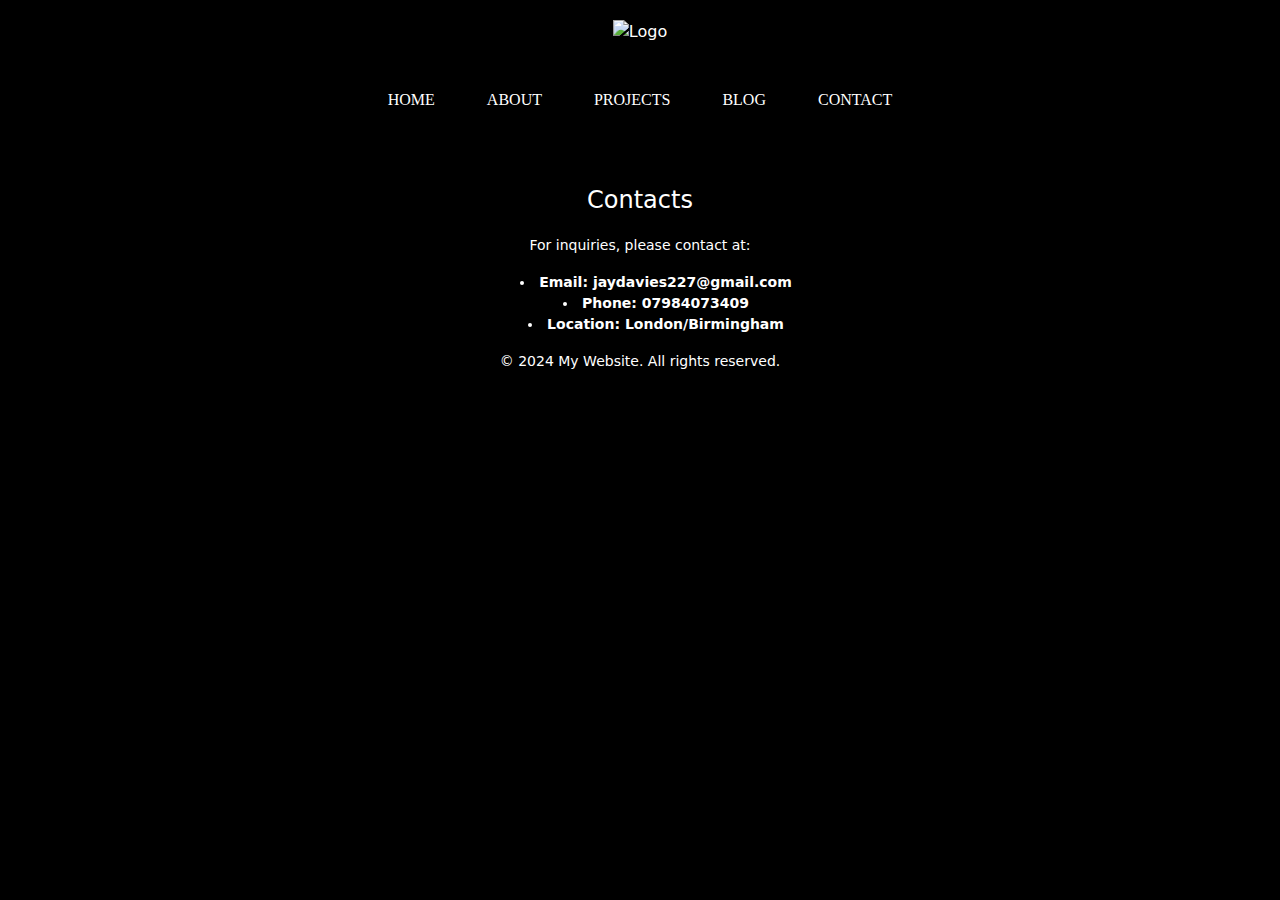
==== contact.html @ 408be20c "Initial commit" ====
<!DOCTYPE html>
<html lang="en">
<head>
    <meta charset="UTF-8">
    <meta name="viewport" content="width=device-width, initial-scale=1.0">
    <link href="https://cdn.jsdelivr.net/npm/bootstrap@5.3.3/dist/css/bootstrap.min.css" rel="stylesheet">
    <script src="https://cdn.jsdelivr.net/npm/bootstrap@5.3.3/dist/js/bootstrap.bundle.min.js"></script>
    <title>VScodeUK</title>
    <link rel="stylesheet" href="styles.css"> 
</head>
<body>
    <header>
        <a class="navbar-brand" href="#">
            <img src="Visionary Studios (2).png" alt="Logo" class="logo">
        </a>
        <nav>
            <ul>
                <li><a href="index.html">HOME</a></li>
                <li><a href="about.html">ABOUT</a></li>
                <li><a href="projects.html">PROJECTS</a></li>
                <li><a href="blog.html">BLOG</a></li>
                <li><a href="contact.html">CONTACT</a></li>
            </ul>
        </nav>
    <main>
        <section id="contact">
            <h2>Contacts</h2>
            <p>For inquiries, please contact at:</p>




            
            <ul>
                <li>Email: jaydavies227@gmail.com</li>
                <li>Phone: 07984073409</li>
                <li>Location: London/Birmingham</li>
            </ul>
           













    <footer class="footer">
        <p>&copy; 2024 My Website. All rights reserved.</p>
    </footer>
</body>
</html>
---- styles.css ----
/* Apply styles to the navigation */
nav {
    background-color: black;
    color: white; /* Optional: Set text color to white for better contrast */
    padding: 10px 0; /* Add padding only on the top and bottom */
    position: sticky; /* Make the navigation sticky */
    top: 0; /* Stick to the top of the viewport */
    z-index: 1000; /* Ensure the navigation appears above other content */
}

nav ul {
    list-style-type: none;
    margin: 0;
    padding: 0;
    display: flex; /* Use flexbox */
    justify-content: center; /* Center the items horizontally */
}

/* Style each list item (menu item) */
nav ul li {
    margin: 0 10px; /* Adjust the margin between items */
}

/* Style the links within the list items */
nav ul li a {
    display: block;
    color: white;
    text-align: center;
    padding: 14px 16px;
    text-decoration: none;
    font-family: 'Times New Roman', Times, serif; /* Apply font to navigation text */
}

/* Style the active link */
.active {
    background-color: #04AA6D;
}

/* Styles for large image after navigation */
.large-image {
    display: block;
    margin-top: 0; /* Remove top margin */
    width: 100%; /* Fill both sides */
    height: auto; /* Maintain aspect ratio */
}

/* Footer container */
.footer-container {
    background-color: black;
    color: white;
    text-align: center;
    padding: 20px 0;
}

/* Center the logo */
.navbar-brand {
    display: flex;
    justify-content: center;
    margin-bottom: 20px; /* Add space between logo and nav */
}

body {
    background-color: black;
}


.logo {
    max-width: 200px; /* Reduce the size of the logo */
    height: auto;
}

/* styles.css */

body {
    text-align: center;
    font-size: 16px;
    color: white; /* Make all text white */
}

header {
    padding: 20px;
}

.navbar-brand {
    display: flex;
    justify-content: center;
    margin-bottom: 20px;
}

.logo {
    max-width: 200px;
    height: auto;
}

nav ul {
    list-style-type: none;
    margin: 0;
    padding: 0;
    display: flex;
    justify-content: center;
}

nav ul li {
    margin: 0 10px;
}

nav ul li a {
    color: white; /* Make navigation links white */
    text-decoration: none;
}

section#contact {
    margin-top: 50px;
    text-align: center; /* Center-align the text within the contact section */
}

section#contact h2 {
    font-size: 24px;
    margin-bottom: 20px;
}

section#contact p {
    font-size: 14px;
}

section#contact ul {
    list-style-position: inside; /* Move the list markers inside the list items */
    text-align: center; /* Center-align the list items */
}

section#contact ul li {
    font-size: 14px;
    font-weight: bold;
}
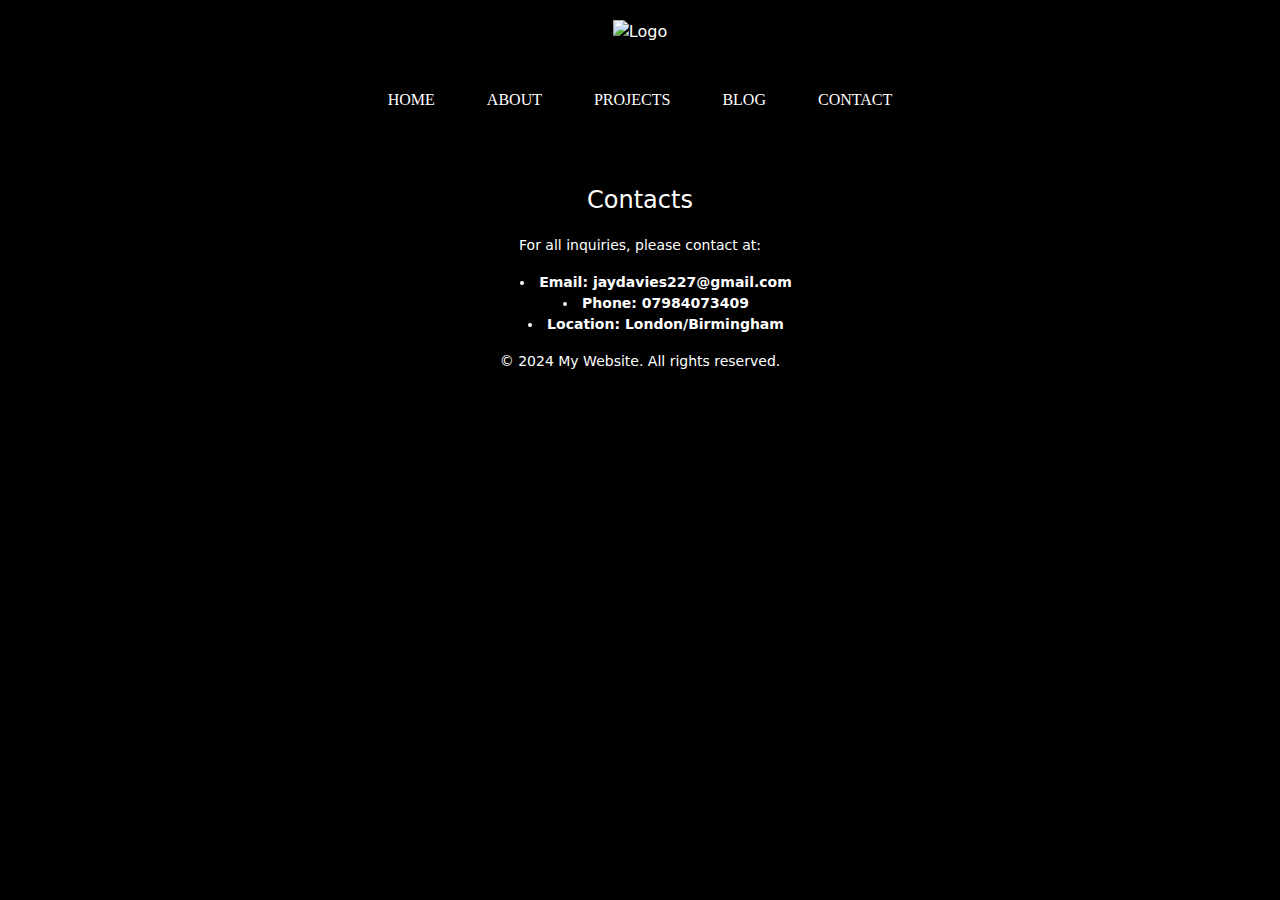
==== commit ee47876e: "changes on grammer" ====
--- a/contact.html
+++ b/contact.html
@@ -25,12 +25,12 @@
     <main>
         <section id="contact">
             <h2>Contacts</h2>
-            <p>For inquiries, please contact at:</p>
+            <p>For all inquiries, please contact at:</p>
 
 
 
 
-            
+
             <ul>
                 <li>Email: jaydavies227@gmail.com</li>
                 <li>Phone: 07984073409</li>
